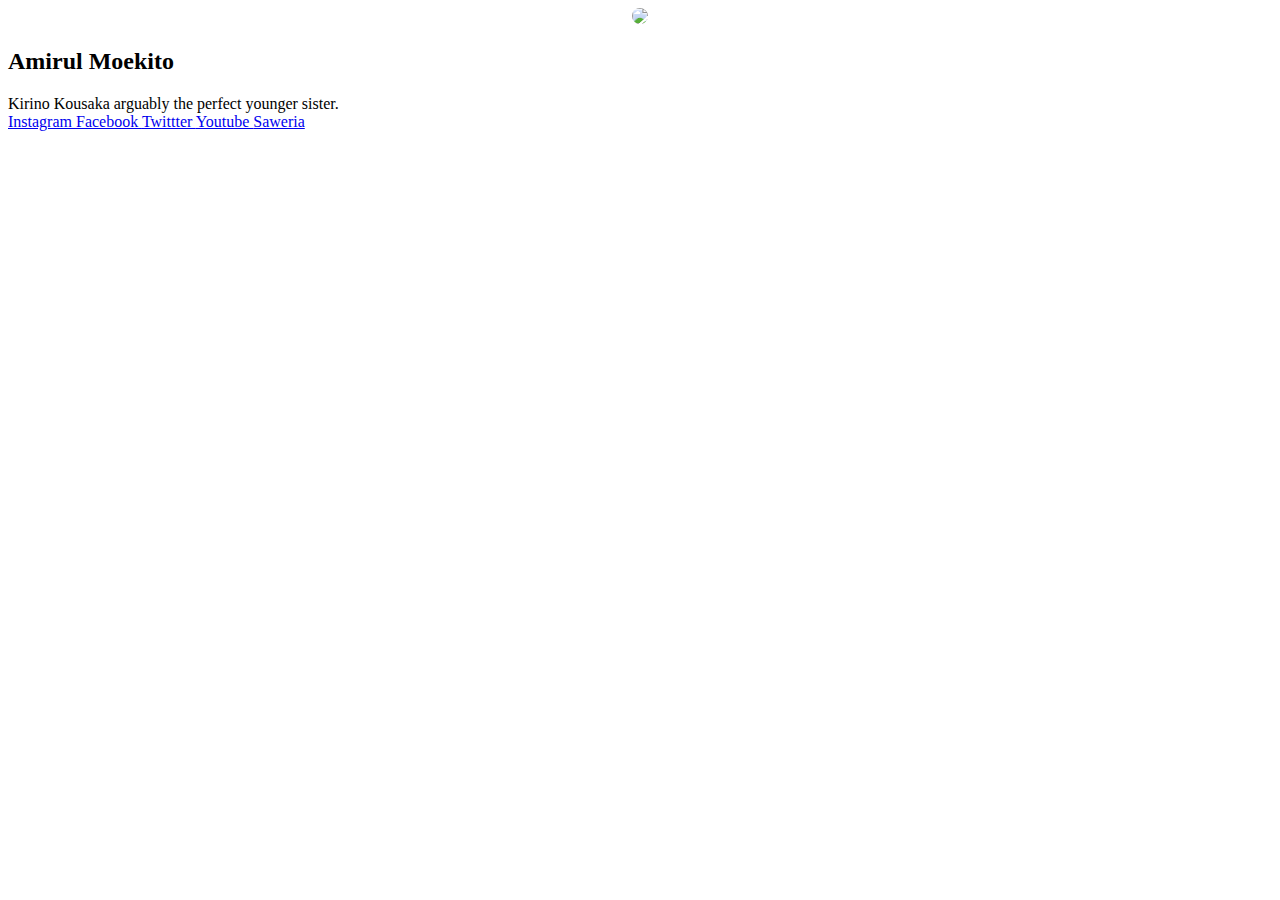
==== index.html @ 4c657961 "Update index.html" ====
<!DOCTYPE html>
<html lang="en">
<head>
    <meta http-equiv="Content-Type" content="text/html; charset=utf-8" />
    <meta name="viewport" content="width=device-width,initial-scale=1" />
    <meta name="author" content="erengy">
    <link rel="stylesheet" href="https://029.my.id/style.css" type="text/css" media="all" />
    <script src="https://kit.fontawesome.com/f43f8320eb.js" crossorigin="anonymous"></script>
    <title>029 ONIKU</title>
</head>
<body>
<div class="card">
  <center>
  <img src="https://029.my.id/images/profil1.png" width="200px" style="border-radius: 100px; -moz-border-radius: 100px;">
  </center>
  <div class="title">
    <h2>Amirul Moekito</h2>
  </div>
  <div class="description">
    <i class="fa-solid fa-quote-left"></i>
      Kirino Kousaka arguably the perfect younger sister. 
  <i class="fa-solid fa-quote-right"></i>
  </div>
<div class="linktreecontainer">
 <a class="btn" href="https://instagram.com/xxluri" target="blank">
  <i class="fa-brands fa-instagram"></i>
  Instagram
 </a>
 <a class="btn" href="https://facebook.com/IRxUL" target="blank">
  <i class="fa-brands fa-facebook"></i>
  Facebook
 </a>
 <a class="btn" href="https://twitter.com/irulxx" target="blank">
  <i class="fa-brands fa-twitter"></i>
  Twittter
 </a>
 <a class="btn" href="https://youtube.com/@irulxx" target="blank">
  <i class="fa-brands fa-youtube"></i>
  Youtube
 </a>
 <a class="btn" href="https://saweria.co/irul" target="blank">
  <i class="fa-brands fa-youtube"></i>
  Saweria
 </a>
</div>
</body>
</html>
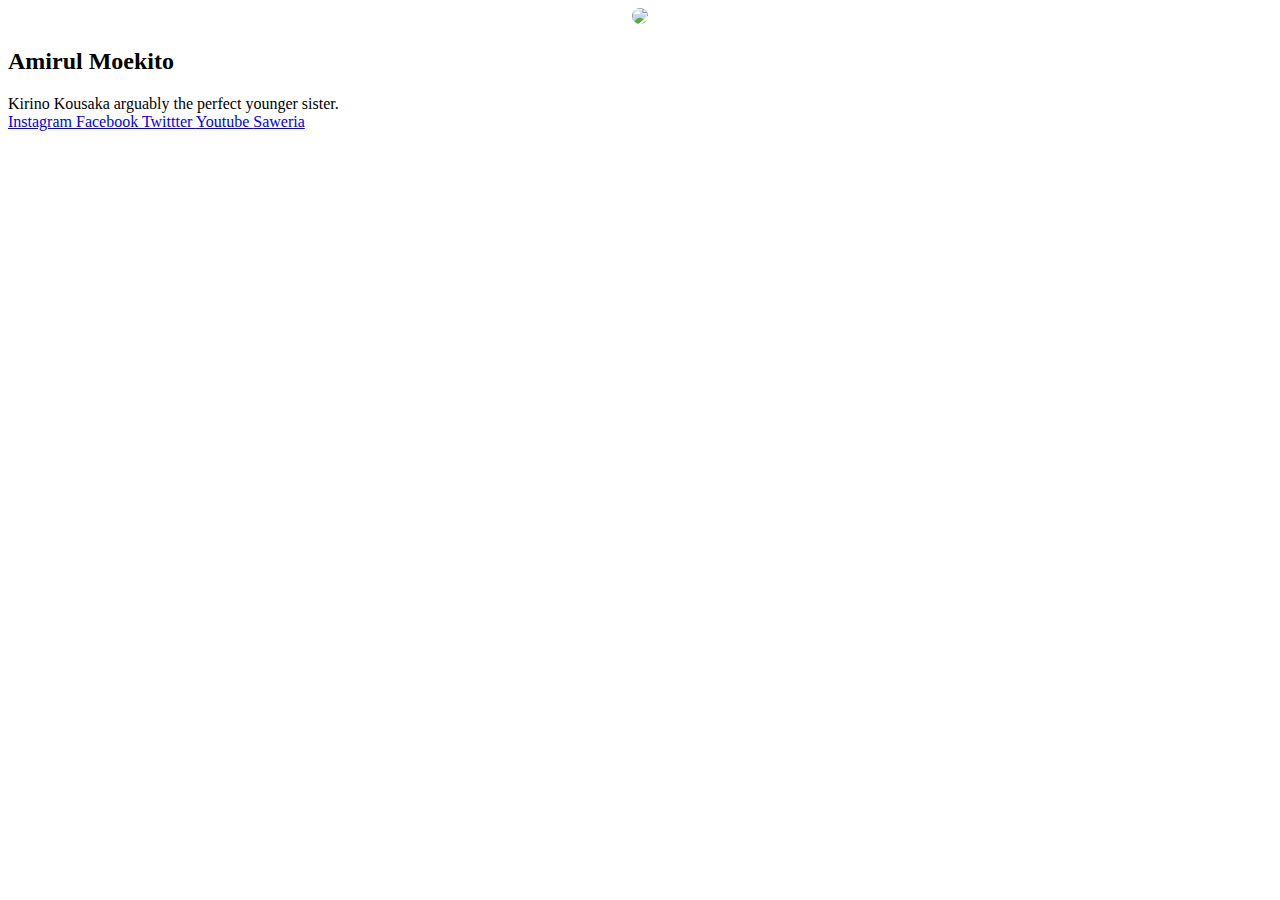
==== commit 21a23b71: "Update index.html" ====
--- a/index.html
+++ b/index.html
@@ -5,7 +5,7 @@
     <meta name="viewport" content="width=device-width,initial-scale=1" />
     <meta name="author" content="erengy">
     <link rel="stylesheet" href="https://029.my.id/style.css" type="text/css" media="all" />
-    <script src="https://kit.fontawesome.com/f43f8320eb.js" crossorigin="anonymous"></script>
+    <script src="https://kit.fontawesome.com/c7e103f625.js" crossorigin="anonymous"></script>
     <title>029 ONIKU</title>
 </head>
 <body>
@@ -14,7 +14,7 @@
   <img src="https://029.my.id/images/profil1.png" width="200px" style="border-radius: 100px; -moz-border-radius: 100px;">
   </center>
   <div class="title">
-    <h2>Amirul Moekito</h2>
+    <h2>Amirul Moekito</h2> <i class="fad fa-badge-check"></i>
   </div>
   <div class="description">
     <i class="fa-solid fa-quote-left"></i>
@@ -39,7 +39,7 @@
   Youtube
  </a>
  <a class="btn" href="https://saweria.co/irul" target="blank">
-  <i class="fa-brands fa-youtube"></i>
+  <i class="fa-solid fa-rupiah-sign"></i>
   Saweria
  </a>
 </div>
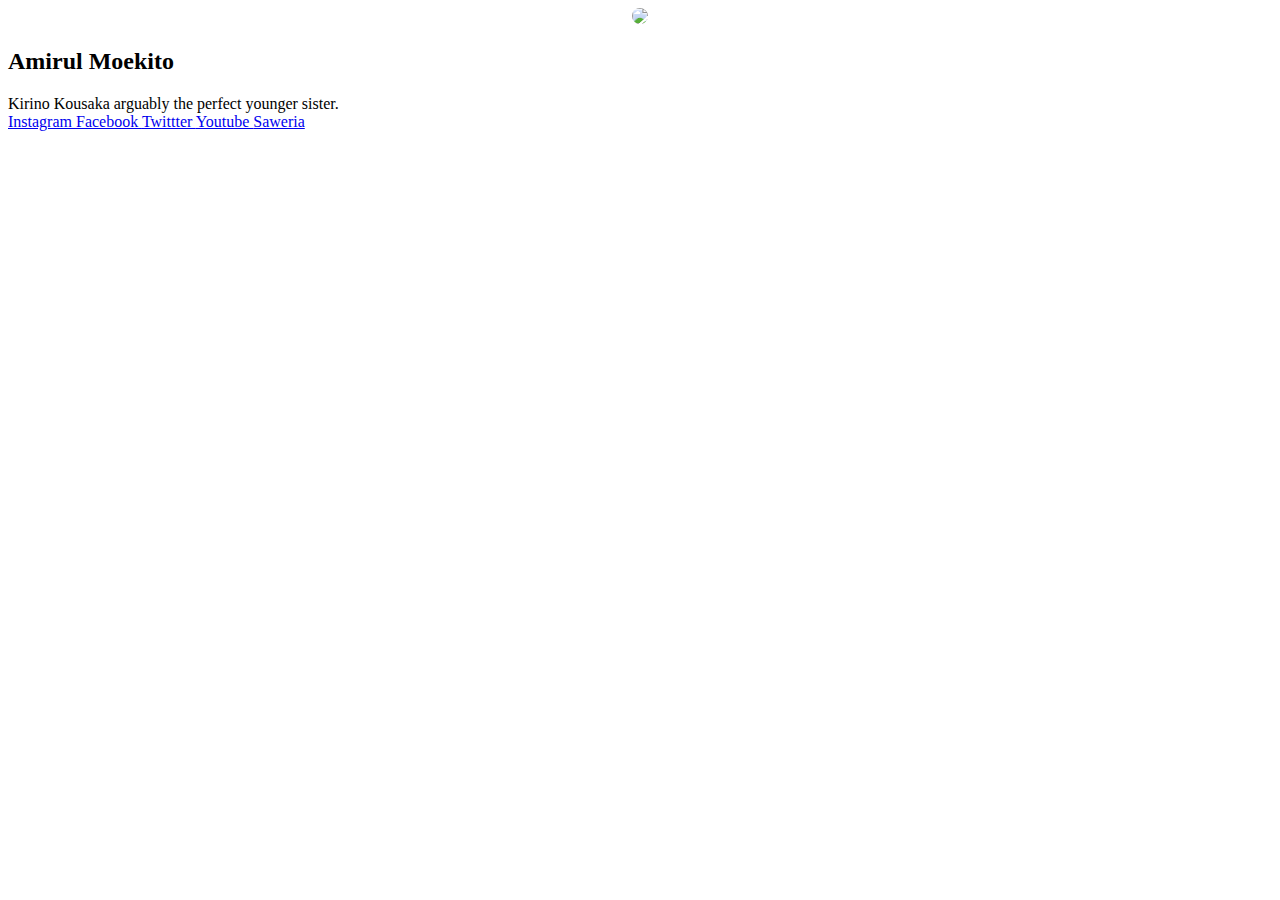
==== commit 9260c94f: "Update index.html" ====
--- a/index.html
+++ b/index.html
@@ -14,7 +14,7 @@
   <img src="https://029.my.id/images/profil1.png" width="200px" style="border-radius: 100px; -moz-border-radius: 100px;">
   </center>
   <div class="title">
-    <h2>Amirul Moekito</h2> <i class="fad fa-badge-check"></i>
+    <h2>Amirul Moekito <i class="fa-brands fa-facebook"></i></h2>
   </div>
   <div class="description">
     <i class="fa-solid fa-quote-left"></i>
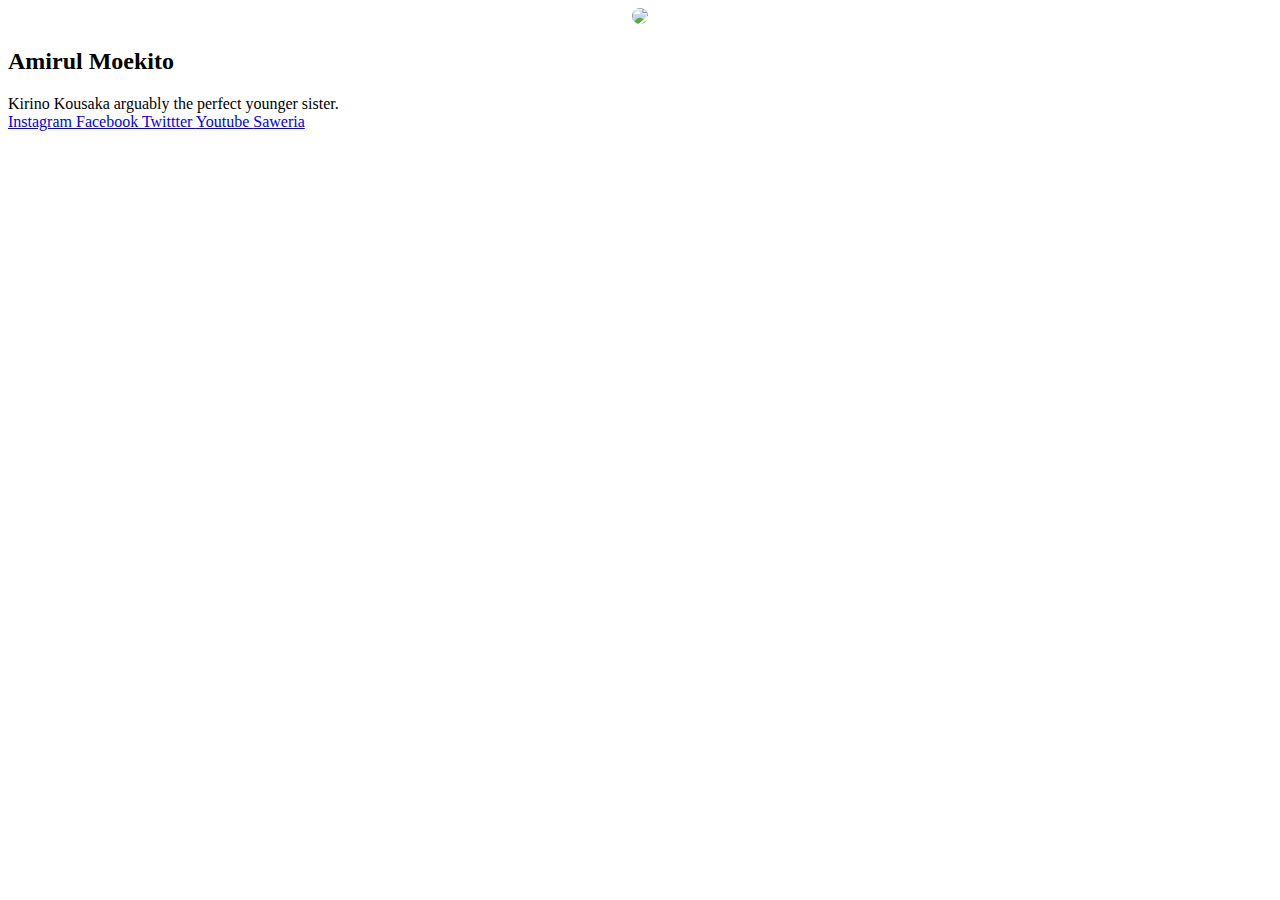
==== commit 299d0a70: "Update index.html" ====
--- a/index.html
+++ b/index.html
@@ -14,7 +14,7 @@
   <img src="https://029.my.id/images/profil1.png" width="200px" style="border-radius: 100px; -moz-border-radius: 100px;">
   </center>
   <div class="title">
-    <h2>Amirul Moekito <i class="fa-brands fa-facebook"></i></h2>
+    <h2>Amirul Moekito <i class="fa-solid fa-circle-check fa-2xs"></i></h2>
   </div>
   <div class="description">
     <i class="fa-solid fa-quote-left"></i>
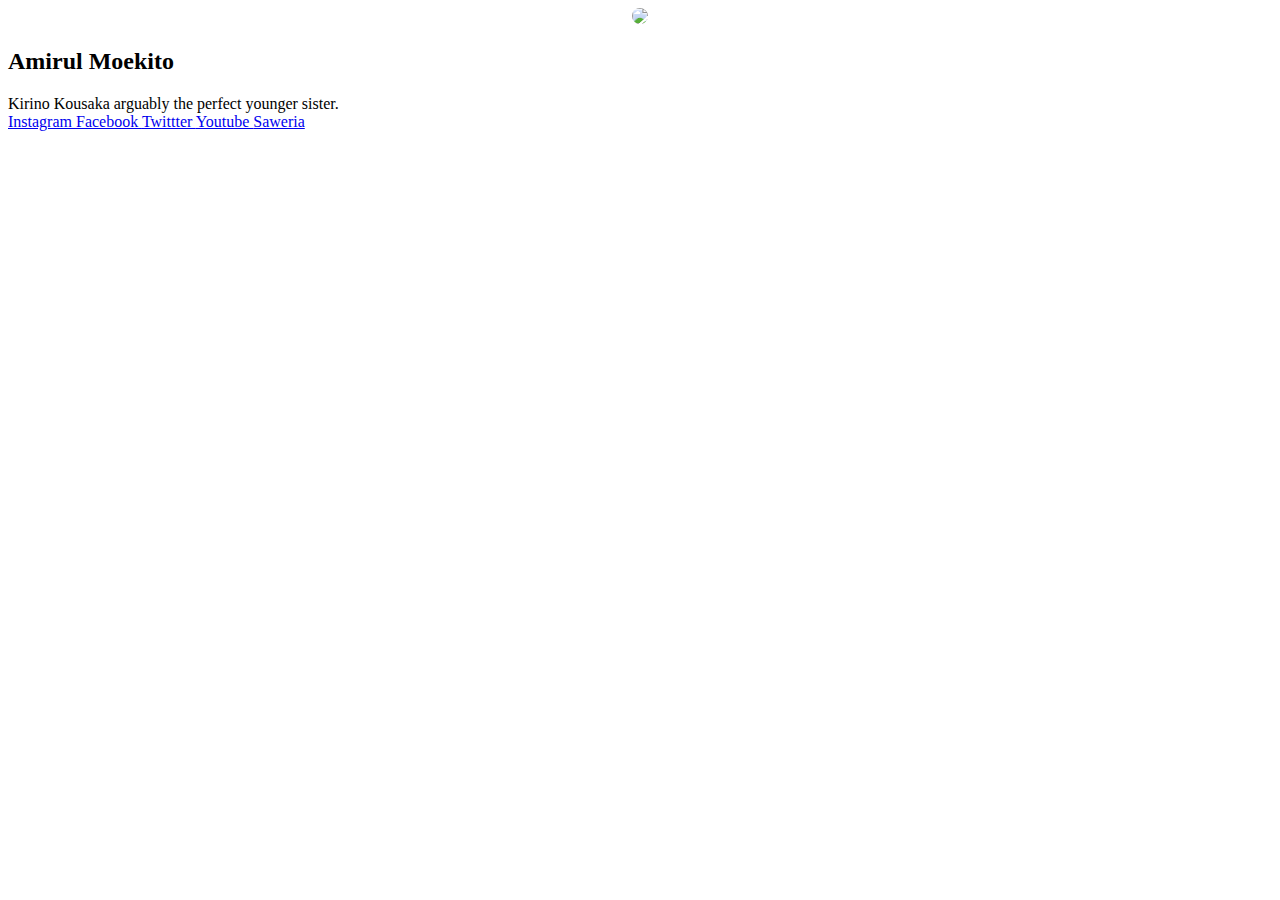
==== commit ed2b5f30: "Update index.html" ====
--- a/index.html
+++ b/index.html
@@ -11,10 +11,10 @@
 <body>
 <div class="card">
   <center>
-  <img src="https://029.my.id/images/profil1.png" width="200px" style="border-radius: 100px; -moz-border-radius: 100px;">
+  <img src="https://029.my.id/images/profil1.png" width="150px" style="border-radius: 100px; -moz-border-radius: 100px;">
   </center>
   <div class="title">
-    <h2>Amirul Moekito <i class="fa-solid fa-circle-check fa-2xs"></i></h2>
+    <h2>Amirul Moekito <i class="fa-solid fa-circle-check fa-xs" style="color: #5993ff;"></i></h2>
   </div>
   <div class="description">
     <i class="fa-solid fa-quote-left"></i>
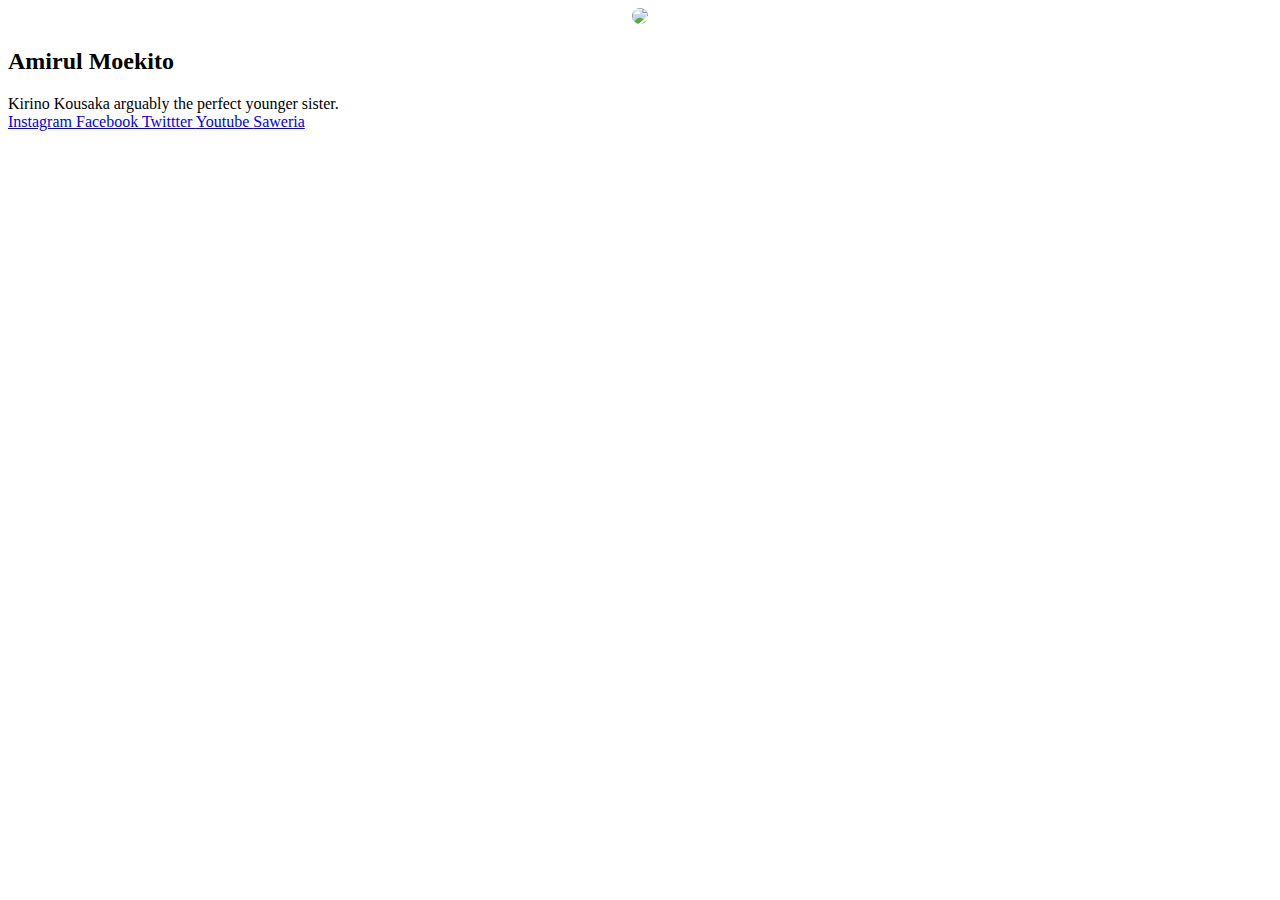
==== commit 7bde9cbb: "Update index.html" ====
--- a/index.html
+++ b/index.html
@@ -14,7 +14,7 @@
   <img src="https://029.my.id/images/profil1.png" width="150px" style="border-radius: 100px; -moz-border-radius: 100px;">
   </center>
   <div class="title">
-    <h2>Amirul Moekito <i class="fa-solid fa-circle-check fa-xs" style="color: #5993ff;"></i></h2>
+    <h2>Amirul Moekito <a><i class="fa-solid fa-circle-check fa-xs" style="color: #5993ff;"></i></a></h2>
   </div>
   <div class="description">
     <i class="fa-solid fa-quote-left"></i>
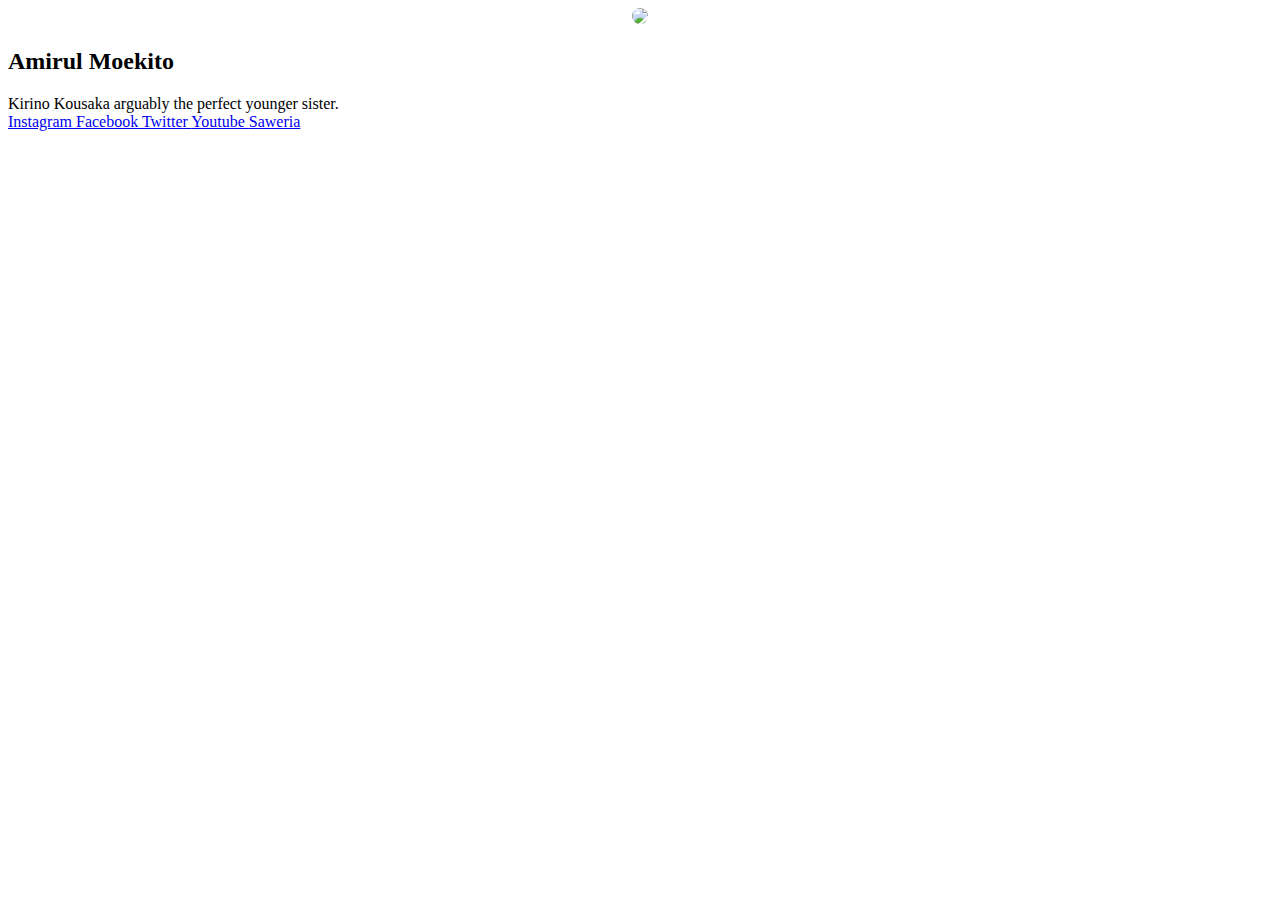
==== commit 861e511a: "Update index.html" ====
--- a/index.html
+++ b/index.html
@@ -14,7 +14,7 @@
   <img src="https://029.my.id/images/profil1.png" width="150px" style="border-radius: 100px; -moz-border-radius: 100px;">
   </center>
   <div class="title">
-    <h2>Amirul Moekito <a><i class="fa-solid fa-circle-check fa-xs" style="color: #5993ff;"></i></a></h2>
+    <h2>Amirul Moekito <a href=""><i class="fa-solid fa-circle-check fa-xs" style="color: #5993ff;"></i></a></h2>
   </div>
   <div class="description">
     <i class="fa-solid fa-quote-left"></i>
@@ -32,7 +32,7 @@
  </a>
  <a class="btn" href="https://twitter.com/irulxx" target="blank">
   <i class="fa-brands fa-twitter"></i>
-  Twittter
+  Twitter
  </a>
  <a class="btn" href="https://youtube.com/@irulxx" target="blank">
   <i class="fa-brands fa-youtube"></i>
